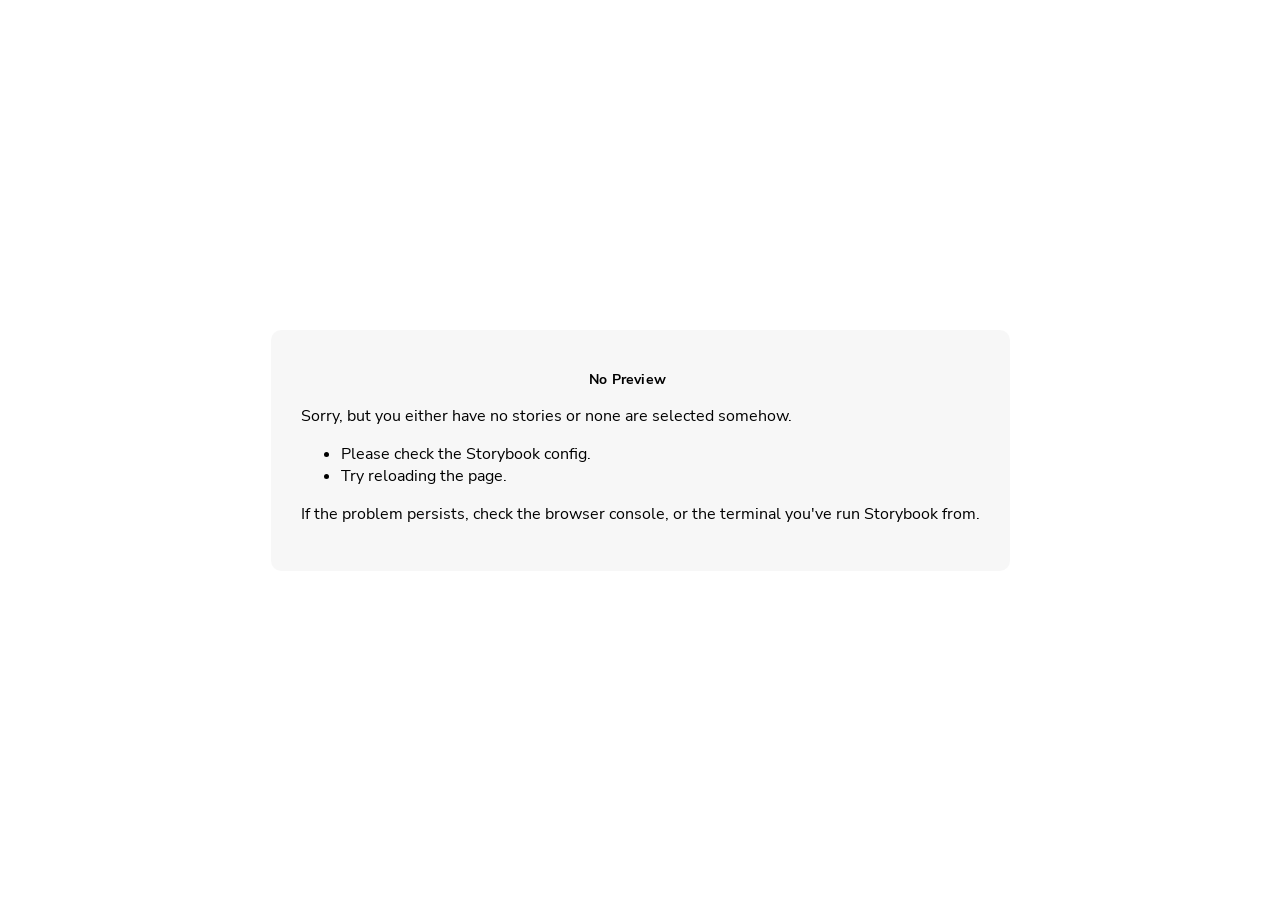
==== iframe.html @ eaa9f4f1 "Add files via upload init" ====
<!doctype html>
<!--suppress HtmlUnknownTarget -->
<html lang="en">
  <head><script type="module" src="./vite-inject-mocker-entry.js"></script>
    <meta charset="utf-8" />
    <title>Storybook</title>
    <meta name="viewport" content="width=device-width, initial-scale=1" />

    <style>
      @font-face {
        font-family: 'Nunito Sans';
        font-style: normal;
        font-weight: 400;
        font-display: swap;
        src: url('./sb-common-assets/nunito-sans-regular.woff2') format('woff2');
      }

      @font-face {
        font-family: 'Nunito Sans';
        font-style: italic;
        font-weight: 400;
        font-display: swap;
        src: url('./sb-common-assets/nunito-sans-italic.woff2') format('woff2');
      }

      @font-face {
        font-family: 'Nunito Sans';
        font-style: normal;
        font-weight: 700;
        font-display: swap;
        src: url('./sb-common-assets/nunito-sans-bold.woff2') format('woff2');
      }

      @font-face {
        font-family: 'Nunito Sans';
        font-style: italic;
        font-weight: 700;
        font-display: swap;
        src: url('./sb-common-assets/nunito-sans-bold-italic.woff2') format('woff2');
      }
    </style>

    <script>
      window.CONFIG_TYPE = 'PRODUCTION';
      window.LOGLEVEL = 'info';
      window.FRAMEWORK_OPTIONS = {};
      window.CHANNEL_OPTIONS = {};
      window.FEATURES = {"argTypeTargetsV7":true,"legacyDecoratorFileOrder":false,"disallowImplicitActionsInRenderV8":true,"viewport":true,"highlight":true,"controls":true,"interactions":true,"actions":true,"backgrounds":true,"outline":true,"measure":true};
      window.STORIES = [{"titlePrefix":"","directory":"./stories","files":"**/*.mdx","importPathMatcher":"^\\.[\\\\/](?:stories(?:[\\\\/](?!\\.)(?:(?:(?!(?:^|[\\\\/])\\.).)*?)[\\\\/]|[\\\\/]|$)(?!\\.)(?=.)[^\\\\/]*?\\.mdx)$"},{"titlePrefix":"","directory":"./stories","files":"**/*.stories.@(js|jsx|mjs|ts|tsx)","importPathMatcher":"^\\.[\\\\/](?:stories(?:[\\\\/](?!\\.)(?:(?:(?!(?:^|[\\\\/])\\.).)*?)[\\\\/]|[\\\\/]|$)(?!\\.)(?=.)[^\\\\/]*?\\.stories\\.(js|jsx|mjs|ts|tsx))$"}];
      window.DOCS_OPTIONS = {"defaultName":"Docs"};
      window.TAGS_OPTIONS = {};

      

      // We do this so that "module && module.hot" etc. in Storybook source code
      // doesn't fail (it will simply be disabled)
      window.module = undefined;
      window.global = window;
    </script>
    <base target="_parent" />

<style>
  /* While we aren't showing the main block yet, but still preparing, we want everything the user has rendered, which may or may not be in #storybook-root, to be display none */
  .sb-show-preparing-story:not(.sb-show-main) > :not(.sb-preparing-story) {
    display: none;
  }

  .sb-show-preparing-docs:not(.sb-show-main) > :not(.sb-preparing-docs) {
    display: none;
  }

  /* Hide our own blocks when we aren't supposed to be showing them */
  :not(.sb-show-preparing-story) > .sb-preparing-story,
  :not(.sb-show-preparing-docs) > .sb-preparing-docs,
  :not(.sb-show-nopreview) > .sb-nopreview,
  :not(.sb-show-errordisplay) > .sb-errordisplay {
    display: none;
  }

  .sb-show-main.sb-main-centered {
    margin: 0;
    display: flex;
    align-items: center;
    min-height: 100vh;
  }

  .sb-show-main.sb-main-centered #storybook-root {
    box-sizing: border-box;
    margin: auto;
    padding: 1rem;
    max-height: 100%;
    /* Hack for centering correctly in IE11 */
  }

  /* Vertical centering fix for IE11 */
  @media screen and (-ms-high-contrast: none), (-ms-high-contrast: active) {
    .sb-show-main.sb-main-centered:after {
      content: '';
      min-height: inherit;
      font-size: 0;
    }
  }

  .sb-show-main.sb-main-fullscreen {
    margin: 0;
    padding: 0;
    display: block;
  }

  .sb-show-main.sb-main-padded {
    margin: 0;
    padding: 1rem;
    display: block;
    box-sizing: border-box;
  }

  .sb-wrapper {
    position: fixed;
    top: 0;
    bottom: 0;
    left: 0;
    right: 0;
    box-sizing: border-box;

    padding: 40px;
    font-family:
      'Nunito Sans',
      -apple-system,
      '.SFNSText-Regular',
      'San Francisco',
      BlinkMacSystemFont,
      'Segoe UI',
      'Helvetica Neue',
      Helvetica,
      Arial,
      sans-serif;
    -webkit-font-smoothing: antialiased;
    overflow: auto;
  }

  @media (max-width: 700px) {
    .sb-wrapper {
      padding: 20px;
    }
  }

  @media (max-width: 500px) {
    .sb-wrapper {
      padding: 10px;
    }
  }

  .sb-heading {
    font-size: 14px;
    font-weight: 600;
    letter-spacing: 0.2px;
    margin: 10px 0;
    padding-right: 25px;
  }

  .sb-nopreview {
    display: flex;
    align-content: center;
    justify-content: center;
    box-sizing: border-box;
  }

  .sb-nopreview_main {
    margin: auto;
    padding: 30px;
    border-radius: 10px;
    background: rgba(0, 0, 0, 0.03);
  }

  .sb-nopreview_heading {
    text-align: center;
  }

  .sb-errordisplay {
    background: #f6f9fc;
    color: black;
    z-index: 999999;
    width: 100vw;
    min-height: 100vh;
    box-sizing: border-box;

    & ol {
      padding-left: 18px;
      margin: 0;
    }

    & h1 {
      font-family: Nunito Sans;
      font-size: 22px;
      font-weight: 400;
      line-height: 30px;
      font-weight: normal;
      margin: 0;

      &::before {
        content: '';
        display: inline-block;
        width: 12px;
        height: 12px;
        background: #ff4400;
        border-radius: 50%;
        margin-right: 8px;
      }
    }

    & p,
    & ol {
      font-family: Nunito Sans;
      font-size: 14px;
      font-weight: 400;
      line-height: 19px;
      margin: 0;
    }

    & li + li {
      margin: 0;
      padding: 0;
      padding-top: 12px;
    }

    & a {
      color: currentColor;
    }
  }

  .sb-errordisplay_main {
    margin: auto;
    padding: 24px;
    display: flex;
    box-sizing: border-box;

    flex-direction: column;
    min-height: 100%;
    width: 100%;
    border-radius: 6px;
    background: white;
    border: 1px solid #ff0000;
    box-shadow: 0 0 64px rgba(0, 0, 0, 0.1);
    gap: 24px;
  }

  .sb-errordisplay_code {
    padding: 10px;
    flex: 1;
    background: #242424;
    color: #c6c6c6;
    box-sizing: border-box;

    font-size: 14px;
    font-weight: 400;
    line-height: 19px;
    border-radius: 4px;

    font-family:
      'Operator Mono', 'Fira Code Retina', 'Fira Code', 'FiraCode-Retina', 'Andale Mono',
      'Lucida Console', Consolas, Monaco, monospace;
    margin: 0;
    overflow: auto;
  }

  .sb-errordisplay pre {
    white-space: pre-wrap;
    white-space: revert;
  }

  @-webkit-keyframes sb-rotate360 {
    from {
      transform: rotate(0deg);
    }

    to {
      transform: rotate(360deg);
    }
  }

  @keyframes sb-rotate360 {
    from {
      transform: rotate(0deg);
    }

    to {
      transform: rotate(360deg);
    }
  }

  @-webkit-keyframes sb-glow {
    0%,
    100% {
      opacity: 1;
    }

    50% {
      opacity: 0.4;
    }
  }

  @keyframes sb-glow {
    0%,
    100% {
      opacity: 1;
    }

    50% {
      opacity: 0.4;
    }
  }

  /* We display the preparing loaders *over* the rendering story */
  .sb-preparing-story,
  .sb-preparing-docs {
    background-color: white;
    /* Maximum possible z-index. It would be better to use stacking contexts to ensure it's always
    on top, but this isn't possible as it would require making CSS changes that could affect user code */
    z-index: 2147483647;
  }

  .sb-loader {
    -webkit-animation: sb-rotate360 0.7s linear infinite;
    animation: sb-rotate360 0.7s linear infinite;
    border-color: rgba(97, 97, 97, 0.29);
    border-radius: 50%;
    border-style: solid;
    border-top-color: #646464;
    border-width: 2px;
    display: inline-block;
    height: 32px;
    left: 50%;
    margin-left: -16px;
    margin-top: -16px;
    mix-blend-mode: difference;
    overflow: hidden;
    position: absolute;
    top: 50%;
    transition: all 200ms ease-out;
    vertical-align: top;
    width: 32px;
    z-index: 4;
  }

  .sb-previewBlock {
    background: #fff;
    border: 1px solid rgba(0, 0, 0, 0.1);
    border-radius: 4px;
    box-shadow: rgba(0, 0, 0, 0.1) 0 1px 3px 0;
    margin: 25px auto 40px;
    max-width: 600px;
  }

  .sb-previewBlock_header {
    align-items: center;
    box-shadow: rgba(0, 0, 0, 0.1) 0 -1px 0 0 inset;
    display: flex;
    gap: 14px;
    height: 40px;
    padding: 0 12px;
  }

  .sb-previewBlock_icon {
    -webkit-animation: sb-glow 1.5s ease-in-out infinite;
    animation: sb-glow 1.5s ease-in-out infinite;
    background: #e6e6e6;
    height: 14px;
    width: 14px;
  }

  .sb-previewBlock_icon:last-child {
    margin-left: auto;
  }

  .sb-previewBlock_body {
    -webkit-animation: sb-glow 1.5s ease-in-out infinite;
    animation: sb-glow 1.5s ease-in-out infinite;
    height: 182px;
    position: relative;
  }

  .sb-argstableBlock {
    border-collapse: collapse;
    border-spacing: 0;
    font-size: 13px;
    line-height: 20px;
    margin: 25px auto 40px;
    max-width: 600px;
    text-align: left;
    width: 100%;
  }

  .sb-argstableBlock th:first-of-type,
  .sb-argstableBlock td:first-of-type {
    padding-left: 20px;
  }

  .sb-argstableBlock th:nth-of-type(2),
  .sb-argstableBlock td:nth-of-type(2) {
    width: 35%;
  }

  .sb-argstableBlock th:nth-of-type(3),
  .sb-argstableBlock td:nth-of-type(3) {
    width: 15%;
  }

  .sb-argstableBlock th:last-of-type,
  .sb-argstableBlock td:last-of-type {
    width: 25%;
    padding-right: 20px;
  }

  .sb-argstableBlock th span,
  .sb-argstableBlock td span {
    -webkit-animation: sb-glow 1.5s ease-in-out infinite;
    animation: sb-glow 1.5s ease-in-out infinite;
    background-color: rgba(0, 0, 0, 0.1);
    border-radius: 0;
    box-shadow: none;
    color: transparent;
  }

  .sb-argstableBlock th {
    padding: 10px 15px;
  }

  .sb-argstableBlock-body {
    border-radius: 4px;
    box-shadow:
      rgba(0, 0, 0, 0.1) 0 1px 3px 1px,
      rgba(0, 0, 0, 0.065) 0 0 0 1px;
  }

  .sb-argstableBlock-body tr {
    background: transparent;
    overflow: hidden;
  }

  .sb-argstableBlock-body tr:not(:first-child) {
    border-top: 1px solid #e6e6e6;
  }

  .sb-argstableBlock-body tr:first-child td:first-child {
    border-top-left-radius: 4px;
  }

  .sb-argstableBlock-body tr:first-child td:last-child {
    border-top-right-radius: 4px;
  }

  .sb-argstableBlock-body tr:last-child td:first-child {
    border-bottom-left-radius: 4px;
  }

  .sb-argstableBlock-body tr:last-child td:last-child {
    border-bottom-right-radius: 4px;
  }

  .sb-argstableBlock-body td {
    background: #fff;
    padding-bottom: 10px;
    padding-top: 10px;
    vertical-align: top;
  }

  .sb-argstableBlock-body td:not(:first-of-type) {
    padding-left: 15px;
    padding-right: 15px;
  }

  .sb-argstableBlock-body button {
    -webkit-animation: sb-glow 1.5s ease-in-out infinite;
    animation: sb-glow 1.5s ease-in-out infinite;
    background-color: rgba(0, 0, 0, 0.1);
    border: 0;
    border-radius: 0;
    box-shadow: none;
    color: transparent;
    display: inline;
    font-size: 12px;
    line-height: 1;
    padding: 10px 16px;
  }

  .sb-argstableBlock-summary {
    margin-top: 4px;
  }

  .sb-argstableBlock-code {
    margin-right: 4px;
    margin-bottom: 4px;
    padding: 2px 5px;
  }

  .sb-sr-only,
  .sb-hidden-until-focus:not(:focus) {
    position: absolute;
    width: 1px;
    height: 1px;
    padding: 0px;
    margin: -1px;
    overflow: hidden;
    clip: rect(0, 0, 0, 0);
    border: none;
  }

  .sb-hidden-until-focus {
    opacity: 0;
    transition: opacity 150ms ease-out;
  }

  .sb-hidden-until-focus:focus {
    opacity: 1;
  }
</style>

<script>
  /* globals window */
  try {
    if (window.top !== window) {
      window.__REACT_DEVTOOLS_GLOBAL_HOOK__ = window.top.__REACT_DEVTOOLS_GLOBAL_HOOK__;
      window.__VUE_DEVTOOLS_GLOBAL_HOOK__ = window.top.__VUE_DEVTOOLS_GLOBAL_HOOK__;
      window.top.__VUE_DEVTOOLS_CONTEXT__ = window.document;
    }
  } catch (e) {
    // eslint-disable-next-line no-console
    console.warn('unable to connect to top frame for connecting dev tools');
  }
</script>

    <script type="module" crossorigin src="./assets/iframe-CB54q0LS.js"></script>
    <link rel="modulepreload" crossorigin href="./assets/preload-helper-Dp1pzeXC.js">
  </head>

  <body>
    <div class="sb-preparing-story sb-wrapper">
  <div class="sb-loader"></div>
</div>

<div class="sb-preparing-docs sb-wrapper">
  <div class="sb-previewBlock">
    <div class="sb-previewBlock_header">
      <div class="sb-previewBlock_icon"></div>
      <div class="sb-previewBlock_icon"></div>
      <div class="sb-previewBlock_icon"></div>
      <div class="sb-previewBlock_icon"></div>
    </div>
    <div class="sb-previewBlock_body">
      <div class="sb-loader"></div>
    </div>
  </div>
  <table aria-hidden="true" class="sb-argstableBlock">
    <thead class="sb-argstableBlock-head">
      <tr>
        <th><span>Name</span></th>
        <th><span>Description</span></th>
        <th><span>Default</span></th>
        <th><span>Control </span></th>
      </tr>
    </thead>
    <tbody class="sb-argstableBlock-body">
      <tr>
        <td><span>propertyName</span><span title="Required">*</span></td>
        <td>
          <div><span>This is a short description</span></div>
          <div class="sb-argstableBlock-summary">
            <div><span class="sb-argstableBlock-code">summary</span></div>
          </div>
        </td>
        <td>
          <div><span class="sb-argstableBlock-code">defaultValue</span></div>
        </td>
        <td><button>Set string</button></td>
      </tr>
      <tr>
        <td><span>propertyName</span><span>*</span></td>
        <td>
          <div><span>This is a short description</span></div>
          <div class="sb-argstableBlock-summary">
            <div><span class="sb-argstableBlock-code">summary</span></div>
          </div>
        </td>
        <td>
          <div><span class="sb-argstableBlock-code">defaultValue</span></div>
        </td>
        <td><button>Set string</button></td>
      </tr>
      <tr>
        <td><span>propertyName</span><span>*</span></td>
        <td>
          <div><span>This is a short description</span></div>
          <div class="sb-argstableBlock-summary">
            <div><span class="sb-argstableBlock-code">summary</span></div>
          </div>
        </td>
        <td>
          <div><span class="sb-argstableBlock-code">defaultValue</span></div>
        </td>
        <td><button>Set string</button></td>
      </tr>
    </tbody>
  </table>
</div>

<div class="sb-nopreview sb-wrapper">
  <div class="sb-nopreview_main">
    <h1 class="sb-nopreview_heading sb-heading">No Preview</h1>
    <p>Sorry, but you either have no stories or none are selected somehow.</p>
    <ul>
      <li>Please check the Storybook config.</li>
      <li>Try reloading the page.</li>
    </ul>
    <p>
      If the problem persists, check the browser console, or the terminal you've run Storybook from.
    </p>
  </div>
</div>

<div class="sb-errordisplay sb-wrapper">
  <div class="sb-errordisplay_main">
    <h1 id="error-message"></h1>
    <p>
      The component failed to render properly, likely due to a configuration issue in Storybook.
      Here are some common causes and how you can address them:
    </p>
    <ol>
      <li>
        <strong>Missing Context/Providers</strong>: You can use decorators to supply specific
        contexts or providers, which are sometimes necessary for components to render correctly. For
        detailed instructions on using decorators, please visit the
        <a href="https://storybook.js.org/docs/writing-stories/decorators"
          >Decorators documentation</a
        >.
      </li>
      <li>
        <strong>Misconfigured Webpack or Vite</strong>: Verify that Storybook picks up all necessary
        settings for loaders, plugins, and other relevant parameters. You can find step-by-step
        guides for configuring
        <a href="https://storybook.js.org/docs/builders/webpack">Webpack</a> or
        <a href="https://storybook.js.org/docs/builders/vite">Vite</a>
        with Storybook.
      </li>
      <li>
        <strong>Missing Environment Variables</strong>: Your Storybook may require specific
        environment variables to function as intended. You can set up custom environment variables
        as outlined in the
        <a href="https://storybook.js.org/docs/configure/environment-variables"
          >Environment Variables documentation</a
        >.
      </li>
    </ol>
    <pre class="sb-errordisplay_code"><code id="error-stack"></code></pre>
  </div>
</div>

    <div id="storybook-root"></div>
    <div id="storybook-docs"></div>
    <script>
      function __onViteAppLoadingError(event) {
        const hostname = globalThis.location.hostname;
        if (hostname !== 'localhost' && globalThis.CONFIG_TYPE === 'DEVELOPMENT') {
          const message = `Failed to load the Storybook preview file 'vite-app.js':

It looks like you're visiting the Storybook development server on another hostname than localhost: '${hostname}', but you haven't configured the necessary security features to support this.
Please re-run your Storybook development server with the '--host ${hostname}' flag, or manually configure your Vite allowedHosts configuration with viteFinal.

See:`;
          const docs = [
            'https://storybook.js.org/docs/api/cli-options#dev',
            'https://storybook.js.org/docs/api/main-config/main-config-vite-final',
            'https://vite.dev/config/server-options.html#server-allowedhosts',
          ];
          console.error(`${message}\n${docs.map((doc) => `- ${doc}`).join('\n')}`);

          document.getElementById('storybook-root').innerHTML =
            `<p style="color: red; max-width: 70ch">${message.replaceAll(
              '\n',
              '<br/>'
            )}<ul>${docs.map((doc) => `<li><a href='${doc}' target='_blank'>${doc}</a></li>`).join('')}<ul></p>`;
          return;
        }
      }
    </script>
  </body>
</html>
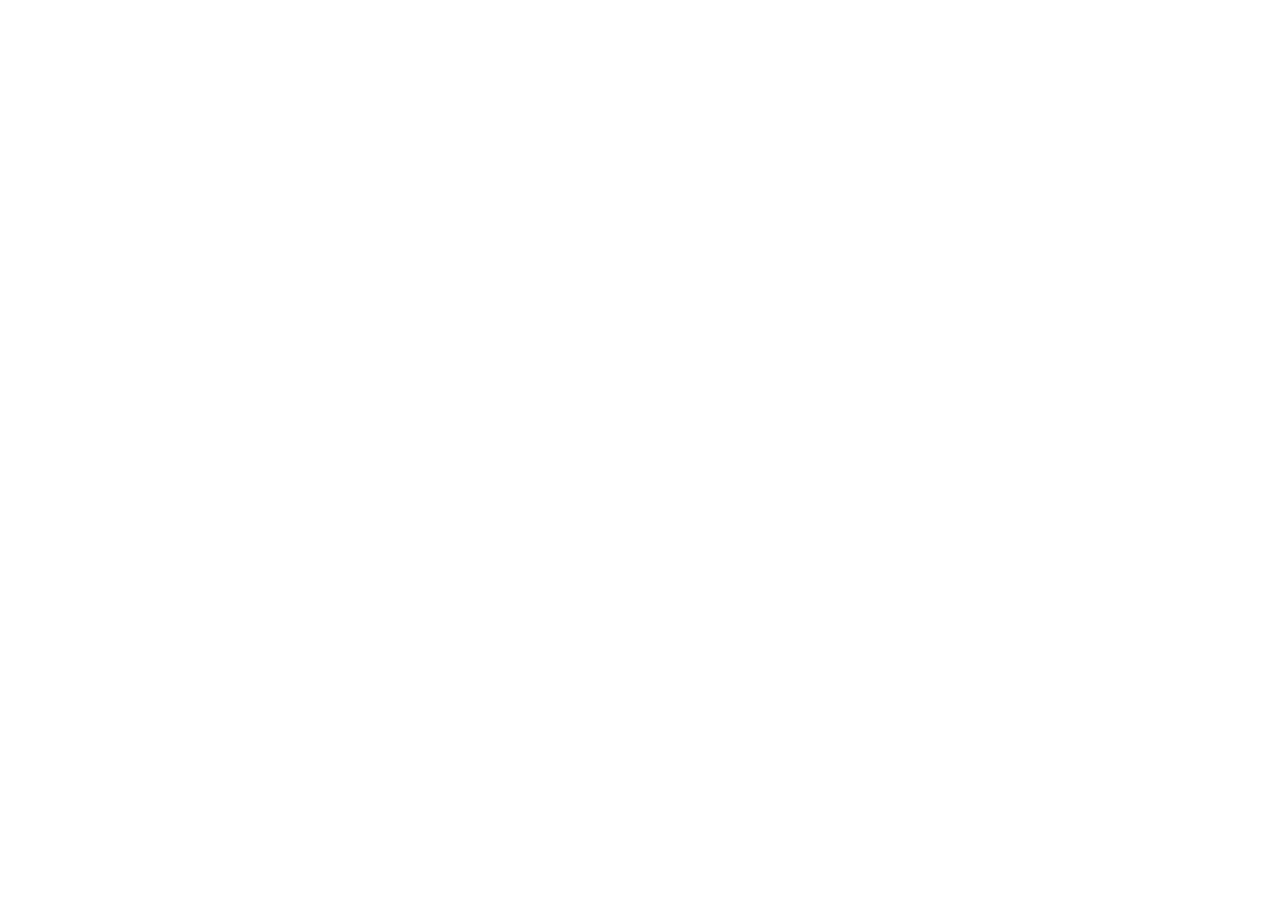
==== commit 2c7ceca9: "testing  gametemplate storybook build" ====
--- a/iframe.html
+++ b/iframe.html
@@ -45,8 +45,8 @@
       window.LOGLEVEL = 'info';
       window.FRAMEWORK_OPTIONS = {};
       window.CHANNEL_OPTIONS = {};
-      window.FEATURES = {"argTypeTargetsV7":true,"legacyDecoratorFileOrder":false,"disallowImplicitActionsInRenderV8":true,"viewport":true,"highlight":true,"controls":true,"interactions":true,"actions":true,"backgrounds":true,"outline":true,"measure":true};
-      window.STORIES = [{"titlePrefix":"","directory":"./stories","files":"**/*.mdx","importPathMatcher":"^\\.[\\\\/](?:stories(?:[\\\\/](?!\\.)(?:(?:(?!(?:^|[\\\\/])\\.).)*?)[\\\\/]|[\\\\/]|$)(?!\\.)(?=.)[^\\\\/]*?\\.mdx)$"},{"titlePrefix":"","directory":"./stories","files":"**/*.stories.@(js|jsx|mjs|ts|tsx)","importPathMatcher":"^\\.[\\\\/](?:stories(?:[\\\\/](?!\\.)(?:(?:(?!(?:^|[\\\\/])\\.).)*?)[\\\\/]|[\\\\/]|$)(?!\\.)(?=.)[^\\\\/]*?\\.stories\\.(js|jsx|mjs|ts|tsx))$"}];
+      window.FEATURES = {"actions":true,"argTypeTargetsV7":true,"backgrounds":true,"changeDetection":true,"componentsManifest":false,"controls":true,"disallowImplicitActionsInRenderV8":true,"highlight":true,"interactions":true,"legacyDecoratorFileOrder":false,"measure":true,"outline":true,"sidebarOnboardingChecklist":true,"viewport":true};
+      window.STORIES = [{"titlePrefix":"","directory":"./resources","files":"**/*.stories.@(js|jsx|mjs|ts|tsx)","importPathMatcher":"^\\.[\\\\/](?:resources(?:[\\\\/](?!\\.)(?:(?:(?!(?:^|[\\\\/])\\.).)*?)[\\\\/]|[\\\\/]|$)(?!\\.)(?=.)[^\\\\/]*?\\.stories\\.(js|jsx|mjs|ts|tsx))$"}];
       window.DOCS_OPTIONS = {"defaultName":"Docs"};
       window.TAGS_OPTIONS = {};
 
@@ -169,7 +169,13 @@
     margin: auto;
     padding: 30px;
     border-radius: 10px;
-    background: rgba(0, 0, 0, 0.03);
+    background: rgb(247, 247, 247);
+    color: rgb(46, 52, 56);
+  }
+
+  .sb-nopreview_main * {
+    background: rgb(247, 247, 247);
+    color: rgb(46, 52, 56);
   }
 
   .sb-nopreview_heading {
@@ -183,49 +189,6 @@
     width: 100vw;
     min-height: 100vh;
     box-sizing: border-box;
-
-    & ol {
-      padding-left: 18px;
-      margin: 0;
-    }
-
-    & h1 {
-      font-family: Nunito Sans;
-      font-size: 22px;
-      font-weight: 400;
-      line-height: 30px;
-      font-weight: normal;
-      margin: 0;
-
-      &::before {
-        content: '';
-        display: inline-block;
-        width: 12px;
-        height: 12px;
-        background: #ff4400;
-        border-radius: 50%;
-        margin-right: 8px;
-      }
-    }
-
-    & p,
-    & ol {
-      font-family: Nunito Sans;
-      font-size: 14px;
-      font-weight: 400;
-      line-height: 19px;
-      margin: 0;
-    }
-
-    & li + li {
-      margin: 0;
-      padding: 0;
-      padding-top: 12px;
-    }
-
-    & a {
-      color: currentColor;
-    }
   }
 
   .sb-errordisplay_main {
@@ -239,12 +202,68 @@
     width: 100%;
     border-radius: 6px;
     background: white;
+    color: black;
     border: 1px solid #ff0000;
     box-shadow: 0 0 64px rgba(0, 0, 0, 0.1);
     gap: 24px;
   }
 
-  .sb-errordisplay_code {
+  .sb-errordisplay_main ol {
+    padding-left: 18px;
+    margin: 0;
+  }
+
+  /* Redefine colors to ensure readability regardless of user-provided * selectors. */
+  .sb-errordisplay_main * {
+    background: white;
+    color: black;
+  }
+
+  /* Exclude error code block from the universal reset to preserve ANSI colors and dark theme */
+  .sb-errordisplay_main .sb-errordisplay_code,
+  .sb-errordisplay_main .sb-errordisplay_code * {
+    background: #242424;
+    color: #c6c6c6;
+  }
+
+  .sb-errordisplay_main h1 {
+    font-family: inherit;
+    font-size: 22px;
+    font-weight: 400;
+    line-height: 30px;
+    margin: 0;
+  }
+
+  .sb-errordisplay_main h1::before {
+    content: '';
+    display: inline-block;
+    width: 12px;
+    height: 12px;
+    background: #ff4400;
+    border-radius: 50%;
+    margin-right: 8px;
+  }
+
+  .sb-errordisplay_main p,
+  .sb-errordisplay_main ol {
+    font-family: inherit;
+    font-size: 14px;
+    font-weight: 400;
+    line-height: 19px;
+    margin: 0;
+  }
+
+  .sb-errordisplay_main li + li {
+    margin: 0;
+    padding: 0;
+    padding-top: 12px;
+  }
+
+  .sb-errordisplay_main a {
+    color: currentColor;
+  }
+
+  .sb-errordisplay_main .sb-errordisplay_code {
     padding: 10px;
     flex: 1;
     background: #242424;
@@ -263,9 +282,13 @@
     overflow: auto;
   }
 
-  .sb-errordisplay pre {
+  .sb-errordisplay_main .sb-errordisplay_code code {
+    background-color: inherit;
+    color: inherit;
+  }
+
+  .sb-errordisplay_main .sb-errordisplay_code {
     white-space: pre-wrap;
-    white-space: revert;
   }
 
   @-webkit-keyframes sb-rotate360 {
@@ -529,8 +552,9 @@
   }
 </script>
 
-    <script type="module" crossorigin src="./assets/iframe-CB54q0LS.js"></script>
-    <link rel="modulepreload" crossorigin href="./assets/preload-helper-Dp1pzeXC.js">
+    <script type="module" crossorigin src="./assets/iframe-BHBpvihc.js"></script>
+    <link rel="modulepreload" crossorigin href="./assets/preload-helper-PPVm8Dsz.js">
+    <link rel="stylesheet" crossorigin href="./assets/iframe-BF51ylwQ.css">
   </head>
 
   <body>
@@ -662,10 +686,10 @@
         if (hostname !== 'localhost' && globalThis.CONFIG_TYPE === 'DEVELOPMENT') {
           const message = `Failed to load the Storybook preview file 'vite-app.js':
 
-It looks like you're visiting the Storybook development server on another hostname than localhost: '${hostname}', but you haven't configured the necessary security features to support this.
-Please re-run your Storybook development server with the '--host ${hostname}' flag, or manually configure your Vite allowedHosts configuration with viteFinal.
-
-See:`;
+      It looks like you're visiting the Storybook development server on another hostname than localhost: '${hostname}', but you haven't configured the necessary security features to support this.
+      Please re-run your Storybook development server with the '--host ${hostname}' flag, or manually configure your Vite allowedHosts configuration with viteFinal.
+
+      See:`;
           const docs = [
             'https://storybook.js.org/docs/api/cli-options#dev',
             'https://storybook.js.org/docs/api/main-config/main-config-vite-final',
@@ -677,7 +701,7 @@
             `<p style="color: red; max-width: 70ch">${message.replaceAll(
               '\n',
               '<br/>'
-            )}<ul>${docs.map((doc) => `<li><a href='${doc}' target='_blank'>${doc}</a></li>`).join('')}<ul></p>`;
+            )}<ul>${docs.map((doc) => `<li><a href='${doc}' target='_blank'>${doc}</a></li>`).join('')}</ul></p>`;
           return;
         }
       }
